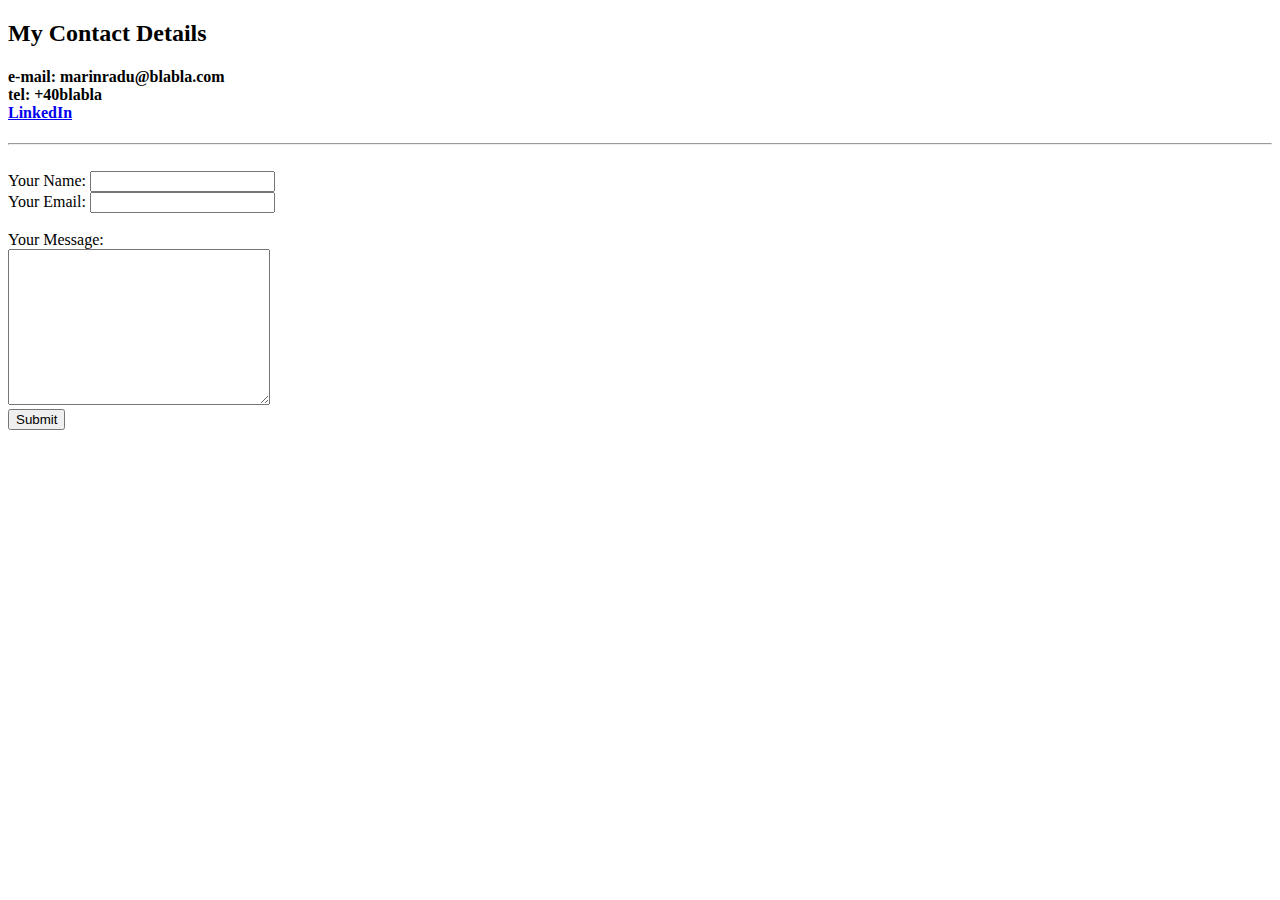
==== contact.html @ a8f5878a "Add initial CV website files" ====
<!DOCTYPE html>
<html lang="en">
<head>
  <meta charset="UTF-8">
  <title>R's Contact Details</title>
</head>
<body>
  <h2>My Contact Details</h2>
  <h4>
    e-mail: marinradu@blabla.com <br> 
    tel: +40blabla <br>
    <a href="https://www.linkedin.com/in/radu-marin-24117baa/">LinkedIn</a>
  </h4>
  <hr>
  <br>
  <form action="mailto:marinradu90@gmail.com" method="post" enctype="text/plain">
    <label for="">Your Name:</label>
    <input type="text" name="yourName" value=""><br>
    <label for="">Your Email:</label>
    <input type="email" name="yourEmail" value=""><br><br>
    <label for="">Your Message:</label><br>
    <textarea name="yourMessage" cols="30" rows="10"></textarea><br>
    <input type="submit"><br>
  </form>

</body>
</html>
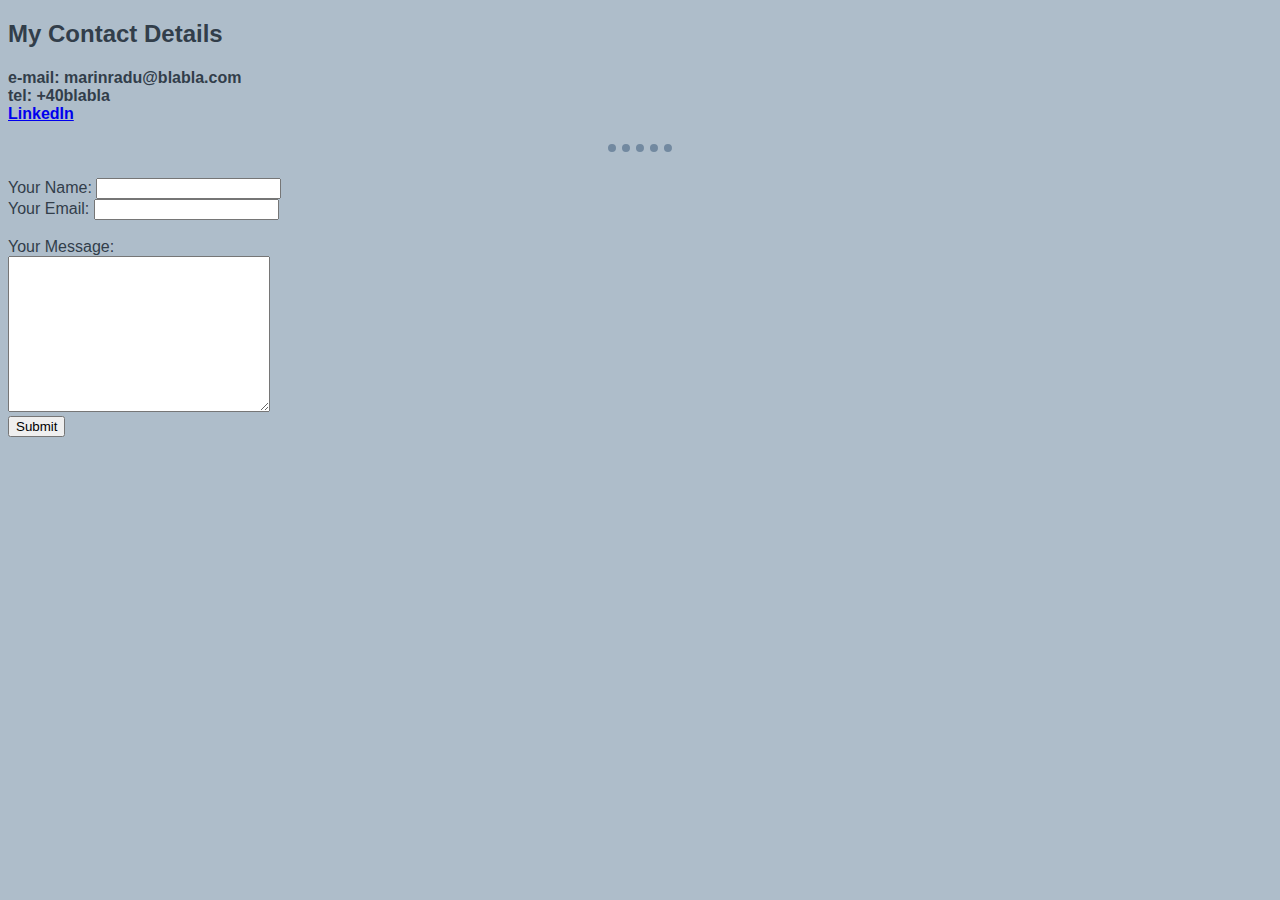
==== commit 1b733a53: "Starting to play with css" ====
--- a/contact.html
+++ b/contact.html
@@ -3,6 +3,7 @@
 <head>
   <meta charset="UTF-8">
   <title>R's Contact Details</title>
+  <link rel="stylesheet" href="css/styles.css">
 </head>
 <body>
   <h2>My Contact Details</h2>
--- a/css/styles.css
+++ b/css/styles.css
@@ -0,0 +1,24 @@
+body {
+  background-color: #aebdca;
+  font-family: 'Helvetica', Geneva, Verdana, sans-serif;
+  color:#323e4a
+}
+
+hr {
+  border-color: #7289a0;
+  border-style: dotted none none none;
+  border-width: 8px;
+  width: 5%;
+}
+
+img {
+  height: 180px;
+}
+
+h1 {
+  color:#323e4a
+}
+
+h3 {
+  color: #323e4a;
+}
